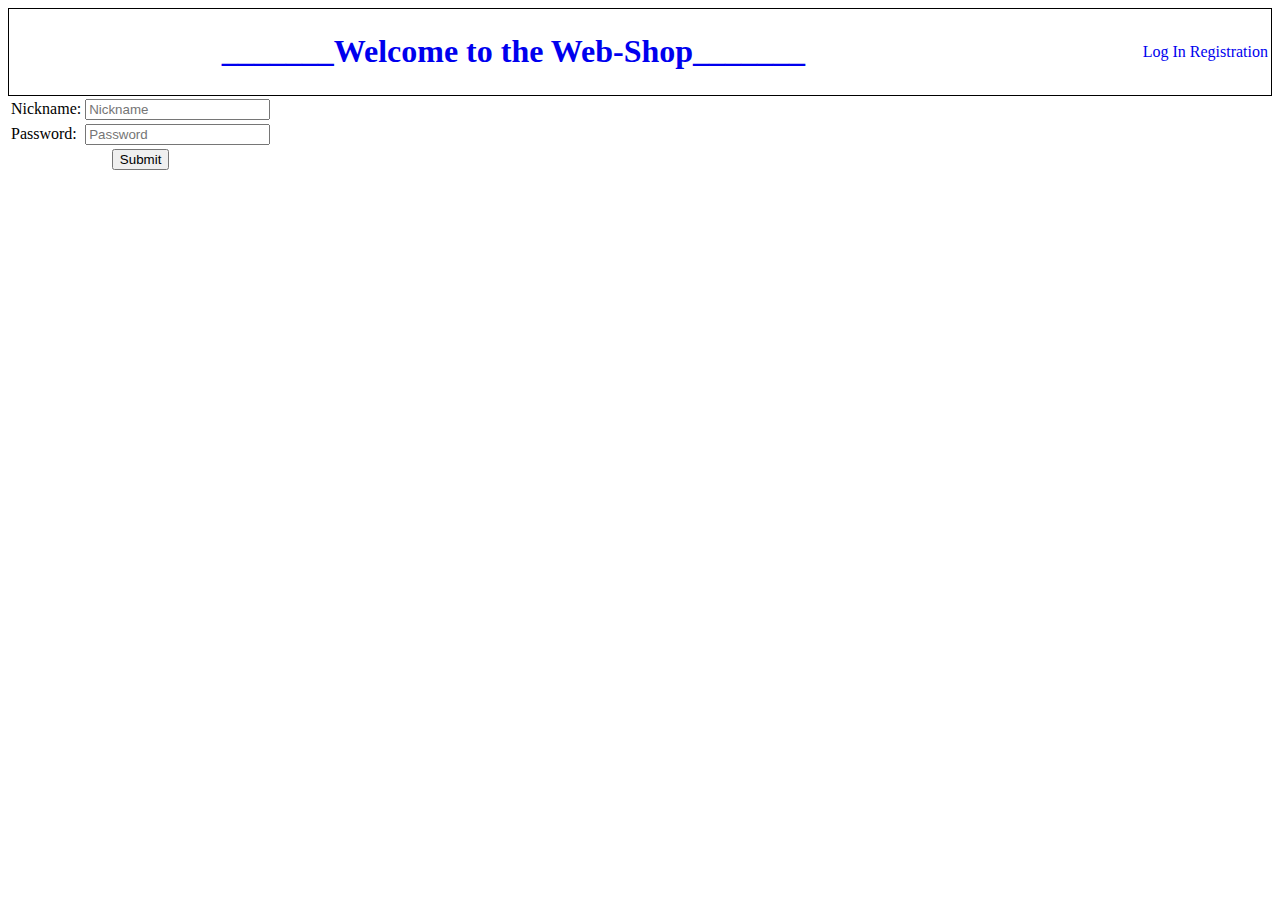
==== web/login.html @ 52891ee4 "Added log in and log on. NOT secure yet." ====
<!DOCTYPE html>
<html lang="en">
<head>
    <meta charset="UTF-8">
    <title>Login into existing account</title>
    <style>
        a{text-decoration: none;}
    </style>
</head>
<body>
<table style="border:1px solid black;width: 100%;">
    <tr>
        <td width="80%"><a href="index.html"><h1 style="text-align:center">_______Welcome to the Web-Shop_______</h1></a></td>
        <td width="20%" align="right">
            <a href="login.html">Log In</a>
            <a href="registration.html">Registration</a>
        </td>
    </tr>
</table>
<form method="post" action="/LoginFormServlet">
    <table>
        <tr>
            <td>Nickname:</td>
            <td><input type="text" name="NickName" placeholder="Nickname"></td>
        </tr>
        <tr>
            <td>Password:</td>
            <td><input type="password" name="Password" placeholder="Password"></td>
        </tr>
        <tr>
            <td colspan="2" align="center"><input type="submit" value="Submit"></td>
        </tr>
    </table>
</form>
</body>
</html>
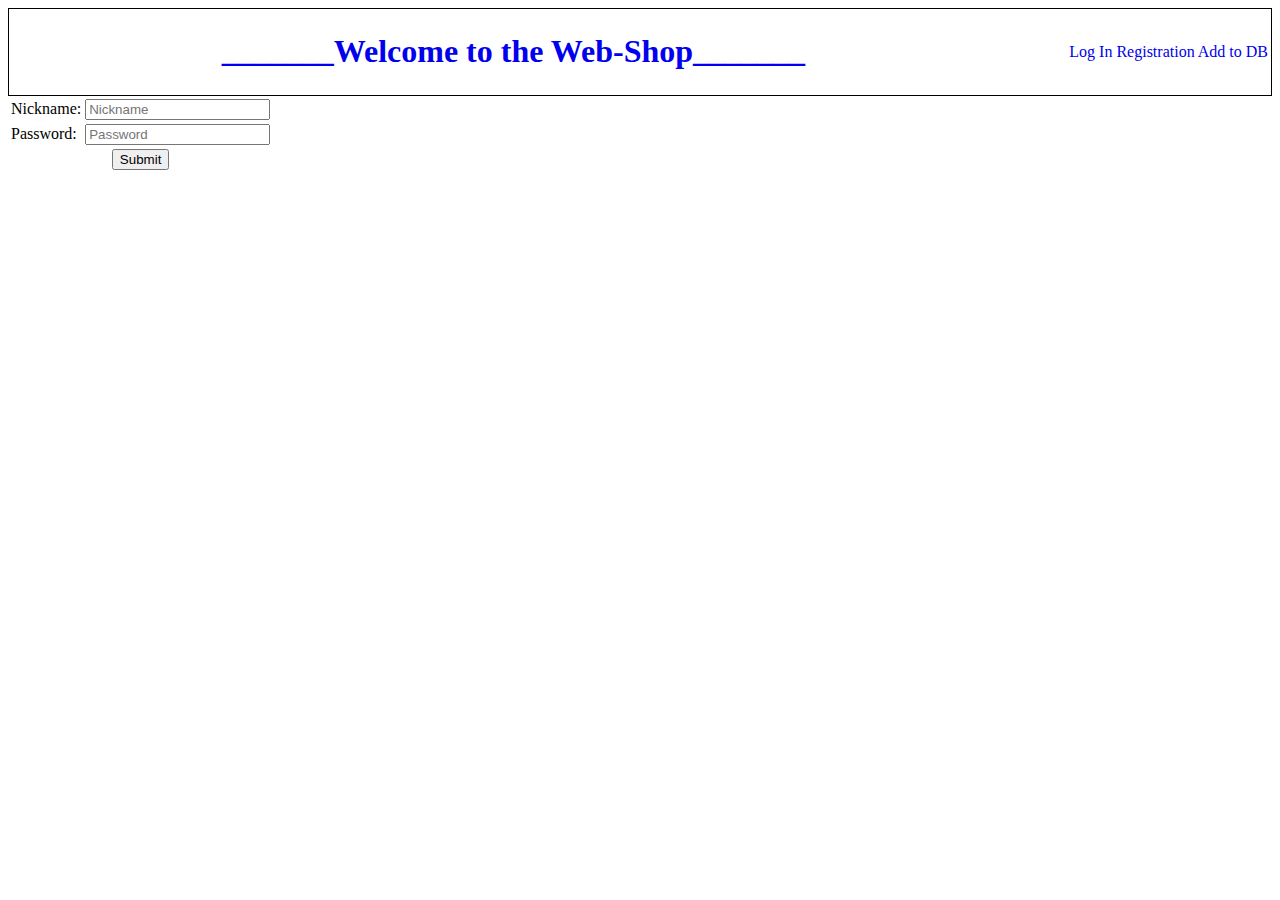
==== commit 8e53a787: "Added items DB. Complete lack of layouts))" ====
--- a/web/login.html
+++ b/web/login.html
@@ -10,10 +10,11 @@
 <body>
 <table style="border:1px solid black;width: 100%;">
     <tr>
-        <td width="80%"><a href="index.html"><h1 style="text-align:center">_______Welcome to the Web-Shop_______</h1></a></td>
+        <td width="80%"><a href="index.jsp"><h1 style="text-align:center">_______Welcome to the Web-Shop_______</h1></a></td>
         <td width="20%" align="right">
             <a href="login.html">Log In</a>
             <a href="registration.html">Registration</a>
+            <a href="index.html">Add to DB</a>
         </td>
     </tr>
 </table>
@@ -21,11 +22,11 @@
     <table>
         <tr>
             <td>Nickname:</td>
-            <td><input type="text" name="NickName" placeholder="Nickname"></td>
+            <td><input type="text" name="NickName" placeholder="Nickname" required></td>
         </tr>
         <tr>
             <td>Password:</td>
-            <td><input type="password" name="Password" placeholder="Password"></td>
+            <td><input type="password" name="Password" placeholder="Password" required></td>
         </tr>
         <tr>
             <td colspan="2" align="center"><input type="submit" value="Submit"></td>
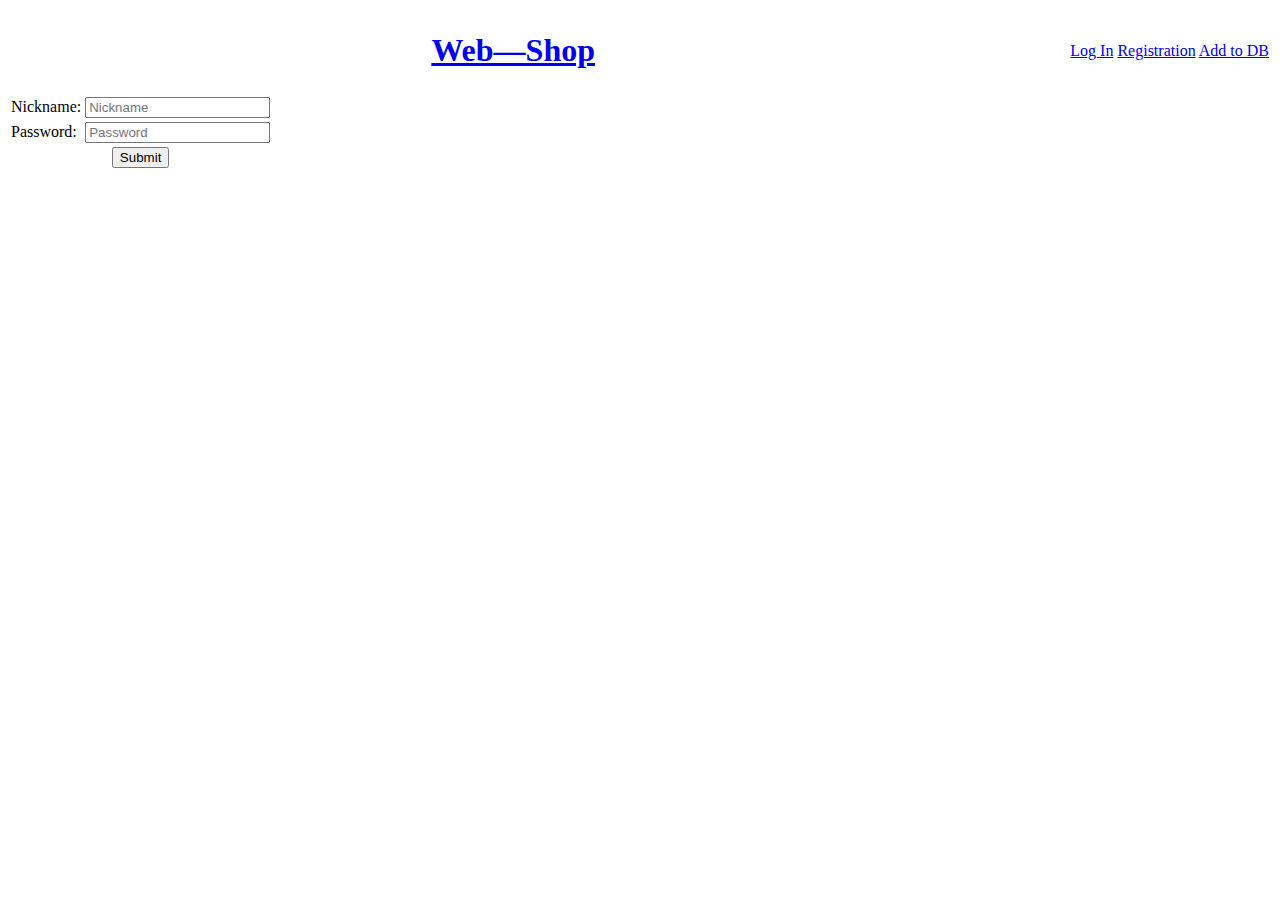
==== commit 3c22358a: "minor design fixes" ====
--- a/web/login.html
+++ b/web/login.html
@@ -4,13 +4,13 @@
     <meta charset="UTF-8">
     <title>Login into existing account</title>
     <style>
-        a{text-decoration: none;}
     </style>
+    <link rel="stylesheet" href="source/generalStyle.css">
 </head>
 <body>
-<table style="border:1px solid black;width: 100%;">
-    <tr>
-        <td width="80%"><a href="index.jsp"><h1 style="text-align:center">_______Welcome to the Web-Shop_______</h1></a></td>
+<table style="width: 100%;">
+    <tr id="header">
+        <td width="80%"><a href="index.jsp"><h1 style="text-align:center">Web—Shop</h1></a></td>
         <td width="20%" align="right">
             <a href="login.html">Log In</a>
             <a href="registration.html">Registration</a>
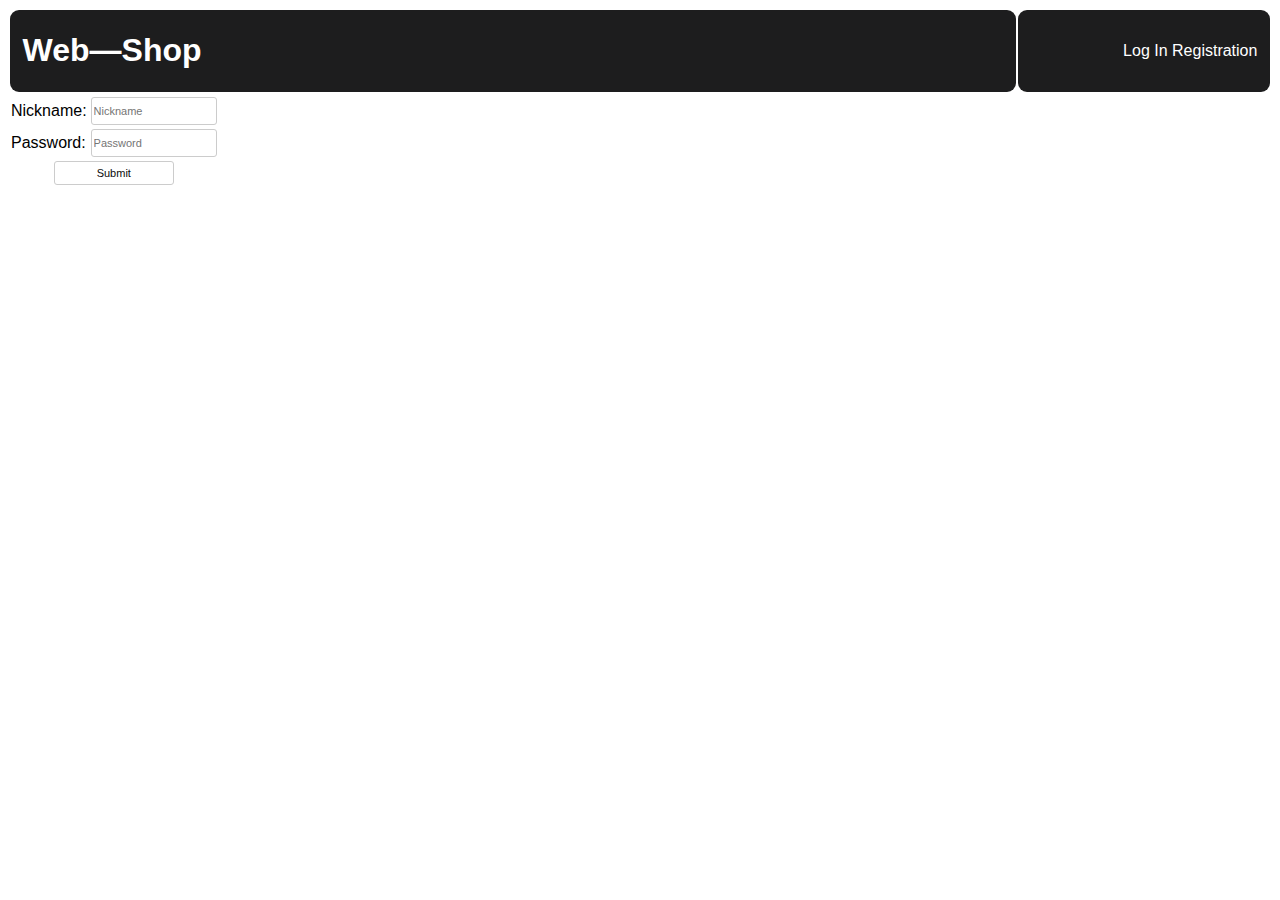
==== commit 99ab2aa4: "added item view" ====
--- a/web/login.html
+++ b/web/login.html
@@ -14,7 +14,7 @@
         <td width="20%" align="right">
             <a href="login.html">Log In</a>
             <a href="registration.html">Registration</a>
-            <a href="index.html">Add to DB</a>
+
         </td>
     </tr>
 </table>
--- a/web/source/generalStyle.css
+++ b/web/source/generalStyle.css
@@ -0,0 +1,48 @@
+body{
+font-family: "Lucida Sans Unicode", "Lucida Grande", sans-serif;
+}
+input{
+    border: 1px solid #cccccc;
+border-radius: 3px;
+-webkit-border-radius: 3px;
+-moz-border-radius: 3px;
+-khtml-border-radius: 3px;
+background: #ffffff !important;
+outline: none;
+height: 24px;
+width: 120px;
+color: #0c0c0c;
+font-size: 11px;
+}
+a{text-decoration: none;}
+table{
+
+}
+#header{
+    background: #1d1d1e;
+}
+#header td{
+    -webkit-border-radius: 9px 9px 9px 9px;
+    border-radius: 9px 9px 9px 9px;
+    padding-left: 1%;
+    padding-right: 1%;
+}
+#header h1{
+    float:left;
+}
+#header a{
+    -webkit-transition: all 200ms ease;
+    -moz-transition: all 200ms ease;
+    -ms-transition: all 200ms ease;
+    -o-transition: all 200ms ease;
+    transition: all 200ms ease;
+    color:white;
+}
+#header a:hover{
+    -webkit-transition: all 200ms ease;
+    -moz-transition: all 200ms ease;
+    -ms-transition: all 200ms ease;
+    -o-transition: all 200ms ease;
+    transition: all 200ms ease;
+    color: #dc6238;
+}